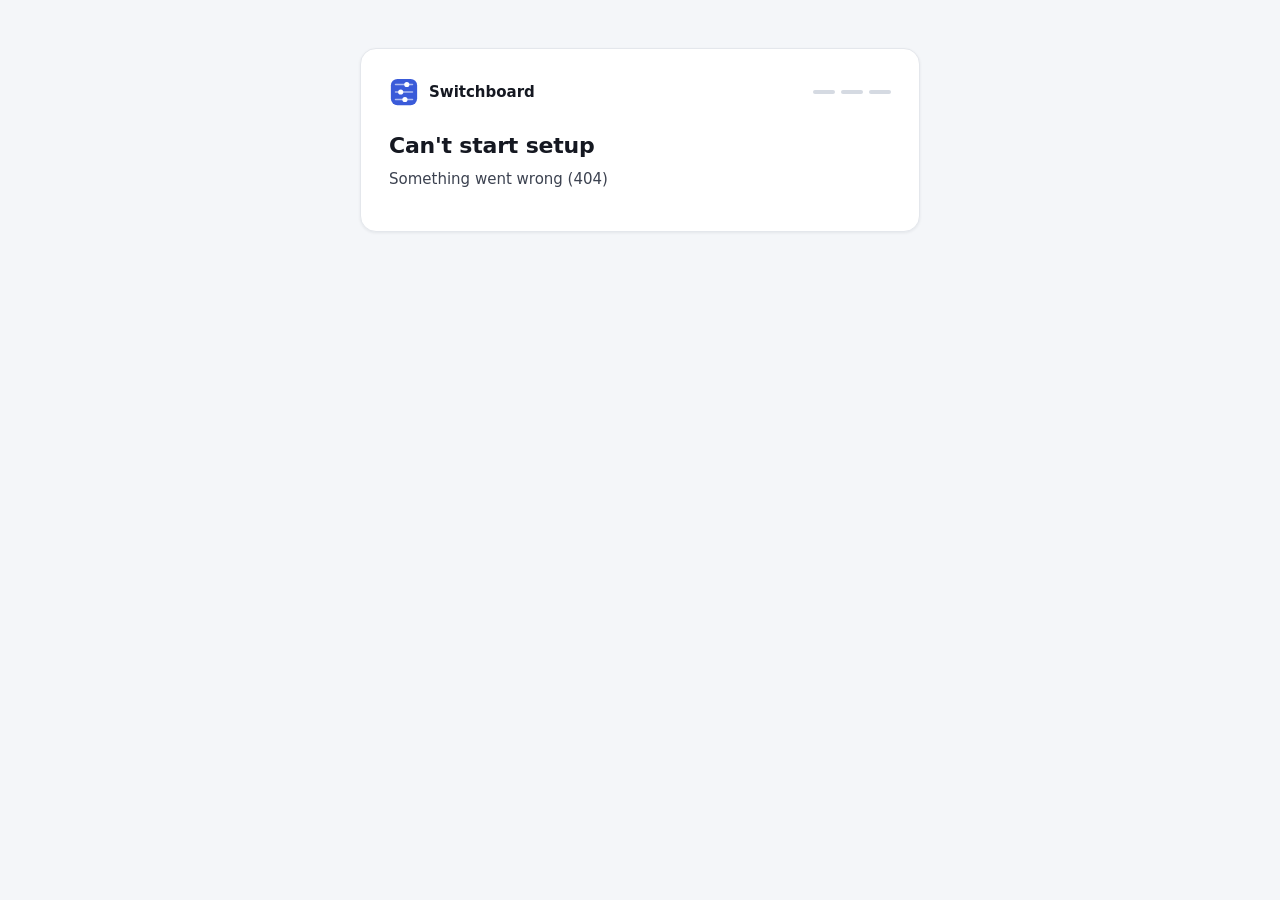
==== switchboard/web/static/setup.html @ a2810b53 "Installable apps for Mac, Windows and Raspberry Pi with a setup wizard - Setup wizard (browser, term" ====
<!doctype html>
<html lang="en">
<head>
<meta charset="utf-8">
<meta name="viewport" content="width=device-width, initial-scale=1">
<meta name="referrer" content="no-referrer">
<title>Set up Switchboard</title>
<style>
:root {
  --bg: #f4f6f9; --panel: #fff; --panel-2: #f8f9fb; --ink: #151821; --ink-2: #3c4250; --muted: #6a7282;
  --line: #e4e7ec; --line-2: #d5dae2; --accent: #3a5bd9; --accent-ink: #fff; --accent-soft: #eaefff;
  --ok: #18804a; --ok-soft: #e5f5ec; --crit: #c42f2f; --crit-soft: #fdeaea;
  --font: system-ui, -apple-system, "Segoe UI", Roboto, Ubuntu, sans-serif; --mono: ui-monospace, Menlo, Consolas, monospace;
}
@media (prefers-color-scheme: dark) {
  :root { --bg: #0e1015; --panel: #161920; --panel-2: #1b1f27; --ink: #e8eaf0; --ink-2: #c3c8d3; --muted: #959cab;
    --line: #262b35; --line-2: #323845; --accent: #7d97ff; --accent-ink: #0e1015; --accent-soft: #1d2540;
    --ok: #4cc38a; --ok-soft: #14271d; --crit: #ff7070; --crit-soft: #301818; }
}
* { box-sizing: border-box; }
body { margin: 0; min-height: 100vh; background: var(--bg); color: var(--ink); font: 15px/1.5 var(--font);
  display: flex; align-items: flex-start; justify-content: center; padding: 48px 16px; -webkit-font-smoothing: antialiased; }
.card { width: 100%; max-width: 560px; background: var(--panel); border: 1px solid var(--line); border-radius: 16px;
  box-shadow: 0 1px 3px rgba(16,24,40,.07); padding: 28px; }
.brand { display: flex; align-items: center; gap: 10px; margin-bottom: 22px; font-weight: 650; }
.brand svg { width: 30px; height: 30px; }
.steps { margin-left: auto; display: flex; gap: 6px; }
.steps i { width: 22px; height: 4px; border-radius: 2px; background: var(--line-2); }
.steps i.on { background: var(--accent); }
h1 { font-size: 22px; margin: 0 0 6px; letter-spacing: -.2px; }
p { margin: 0 0 12px; color: var(--ink-2); }
.muted { color: var(--muted); } .small { font-size: 13px; } .hide { display: none !important; }
.choices { display: grid; gap: 10px; margin: 18px 0; }
.choice { text-align: left; display: flex; gap: 14px; align-items: flex-start; padding: 14px 16px; border-radius: 12px;
  border: 1.5px solid var(--line-2); background: var(--panel); color: inherit; font: inherit; cursor: pointer; width: 100%; }
.choice:hover { border-color: var(--accent); }
.choice.on { border-color: var(--accent); background: var(--accent-soft); }
.choice b { display: block; font-size: 15.5px; }
.choice .ic { width: 38px; height: 38px; border-radius: 10px; background: var(--accent-soft); color: var(--accent);
  display: grid; place-items: center; flex: none; }
.choice .ic svg { width: 20px; height: 20px; stroke: currentColor; fill: none; stroke-width: 1.8; stroke-linecap: round; stroke-linejoin: round; }
.badge { font-size: 11.5px; font-weight: 600; color: var(--ok); background: var(--ok-soft); padding: 1px 8px; border-radius: 99px; margin-left: 6px; vertical-align: 1px; }
label { display: block; font-weight: 600; font-size: 13.5px; margin: 16px 0 6px; }
input { width: 100%; padding: 10px 12px; border-radius: 10px; border: 1.5px solid var(--line-2); background: var(--panel-2);
  color: var(--ink); font: inherit; }
input:focus { outline: none; border-color: var(--accent); }
input.code { font: 600 26px/1 var(--mono); letter-spacing: 10px; text-align: center; padding: 14px; }
.actions { display: flex; gap: 10px; justify-content: flex-end; margin-top: 24px; align-items: center; }
button.btn { font: inherit; font-weight: 600; padding: 10px 18px; border-radius: 10px; border: 1px solid var(--line-2);
  background: var(--panel); color: var(--ink); cursor: pointer; }
button.primary { background: var(--accent); color: var(--accent-ink); border-color: var(--accent); }
button:disabled { opacity: .55; cursor: default; }
.link { background: none; border: 0; padding: 0; color: var(--accent); font: inherit; cursor: pointer; }
.err { background: var(--crit-soft); color: var(--crit); border-radius: 10px; padding: 10px 12px; margin-top: 14px; font-size: 14px; }
.okbox { background: var(--ok-soft); color: var(--ok); border-radius: 10px; padding: 10px 12px; font-size: 14px; }
.spin { width: 18px; height: 18px; border: 2.5px solid var(--line-2); border-top-color: var(--accent); border-radius: 50%;
  animation: s .8s linear infinite; display: inline-block; vertical-align: -4px; margin-right: 8px; }
@keyframes s { to { transform: rotate(360deg); } }
.hub { display: flex; align-items: center; gap: 10px; }
.mono { font-family: var(--mono); font-size: 12.5px; }
ol { padding-left: 20px; color: var(--ink-2); } li { margin: 4px 0; }
@media (max-width: 480px) { body { padding: 16px; } .card { padding: 20px; } }
</style>
</head>
<body>
<main class="card">
  <div class="brand">
    <svg viewBox="0 0 64 64" aria-hidden="true"><rect x="4" y="4" width="56" height="56" rx="14" fill="#3a5bd9"/>
      <g stroke="rgba(255,255,255,.6)" stroke-width="3.5" stroke-linecap="round"><line x1="14" y1="16" x2="50" y2="16"/><line x1="14" y1="32" x2="50" y2="32"/><line x1="14" y1="48" x2="50" y2="48"/></g>
      <g fill="#fff"><circle cx="38" cy="16" r="5.5"/><circle cx="25" cy="32" r="5.5"/><circle cx="34" cy="48" r="5.5"/></g></svg>
    Switchboard
    <div class="steps" id="dots"></div>
  </div>
  <div id="view"><p class="muted"><span class="spin"></span>Loading…</p></div>
</main>
<script>
"use strict";
const KEY = new URLSearchParams(location.search).get("k") || "";
const $ = (s) => document.querySelector(s);
const esc = (s) => String(s ?? "").replace(/[&<>"']/g, (c) => ({ "&": "&amp;", "<": "&lt;", ">": "&gt;", '"': "&quot;", "'": "&#39;" }[c]));
const ICON = {
  hub: '<svg viewBox="0 0 24 24"><rect x="3" y="4" width="18" height="7" rx="2"/><rect x="3" y="13" width="18" height="7" rx="2"/><path d="M7 7.5h.01M7 16.5h.01"/></svg>',
  agent: '<svg viewBox="0 0 24 24"><rect x="3" y="4" width="18" height="12" rx="2"/><path d="M8 20h8M12 16v4"/></svg>',
};
async function api(path, body) {
  const r = await fetch(path, { method: body ? "POST" : "GET", headers: { "X-Setup-Key": KEY, "Content-Type": "application/json" },
    body: body ? JSON.stringify(body) : undefined });
  const data = r.status === 204 ? {} : await r.json().catch(() => ({}));
  if (!r.ok) throw new Error(data.detail || `Something went wrong (${r.status})`);
  return data;
}
const S = { info: null, hubs: null, role: null, hub: null, name: "", useToken: false };
function dots(n) { $("#dots").innerHTML = [1, 2, 3].map((i) => `<i class="${i <= n ? "on" : ""}"></i>`).join(""); }
function show(html, step) { $("#view").innerHTML = html; dots(step); const f = $("#view [autofocus]"); if (f) f.focus(); }
function err(e) { const box = $("#err"); if (box) { box.textContent = e.message || e; box.classList.remove("hide"); } }

async function start() {
  try { S.info = await api("/api/info"); } catch (e) { show(`<h1>Can't start setup</h1><p>${esc(e.message)}</p>`, 0); return; }
  S.name = S.info.current.name || S.info.default_name;
  api("/api/discover").then((d) => { S.hubs = d.hubs; if (S.view === "role") roleStep(); if (S.view === "hub") hubStep(); }).catch(() => (S.hubs = []));
  const c = S.info.current;
  if (c.configured) {
    S.view = "welcome";
    show(`<h1>Switchboard is already set up</h1>
      <p>This ${esc(S.info.platform_label)} is the <b>${esc(c.role)}</b> “${esc(c.name)}”${c.role === "agent" ? ` connected to <span class="mono">${esc(c.hub_url)}</span>` : ""}.</p>
      <p class="muted small">Changing it keeps your API keys, credits and connected apps.</p>
      <div class="actions"><button class="btn" id="close">Keep it</button><button class="btn primary" id="go">Change setup</button></div>`, 0);
    $("#go").onclick = roleStep;
    $("#close").onclick = () => { api("/api/bye", {}).catch(() => {}); show(`<h1>All set</h1><p>Nothing changed. You can close this tab.</p>`, 0); };
  } else roleStep();
}

function roleStep() {
  S.view = "role";
  const found = (S.hubs || []).length;
  const rec = found ? "agent" : S.info.recommended;
  S.role = S.role || rec;
  const card = (id, title, text) => `<button class="choice ${S.role === id ? "on" : ""}" data-role="${id}">
      <span class="ic">${ICON[id]}</span><span><b>${title}${rec === id ? '<span class="badge">Recommended</span>' : ""}</b>
      <span class="muted small">${text}</span></span></button>`;
  show(`<h1>Set up this ${esc(S.info.platform_label)}</h1>
    <p>Switchboard has one <b>hub</b> (the always-on brain) and any number of <b>agents</b> (your other computers).</p>
    ${S.hubs === null ? '<p class="muted small"><span class="spin"></span>Looking for a hub on your network…</p>'
      : found ? `<div class="okbox">Found your hub “${esc(S.hubs[0].name)}” on this network.</div>` : ""}
    <div class="choices">
      ${card("agent", "Connect to my hub", "Agent: lets AI use this computer's apps, phones and files, and keeps a copy of every result here.")}
      ${card("hub", "Make this the hub", "Pick this on the computer that stays on (a Raspberry Pi is ideal). You need exactly one.")}
    </div>
    <div class="actions"><button class="btn primary" id="next">Continue</button></div>`, 1);
  document.querySelectorAll("[data-role]").forEach((b) => (b.onclick = () => { S.role = b.dataset.role; roleStep(); }));
  $("#next").onclick = () => (S.role === "hub" ? nameStep() : hubStep());
}

function hubStep() {
  S.view = "hub";
  const hubs = S.hubs || [];
  if (!S.hub && hubs.length) S.hub = hubs[0].url;
  show(`<h1>Connect to your hub</h1>
    ${S.hubs === null ? '<p class="muted"><span class="spin"></span>Looking for your hub…</p>' : ""}
    ${hubs.length ? `<div class="choices">${hubs.map((h) => `<button class="choice ${S.hub === h.url ? "on" : ""}" data-hub="${esc(h.url)}">
        <span class="ic">${ICON.hub}</span><span><b>${esc(h.name)}</b><span class="muted small mono">${esc(h.url)}</span></span></button>`).join("")}</div>
        <button class="link small" id="manual">The hub isn't listed</button>`
      : S.hubs !== null ? `<p>No hub answered on this network. Type its address (shown on the hub, for example <span class="mono">192.168.1.50</span>).</p>` : ""}
    <div id="manualBox" class="${hubs.length ? "hide" : ""}"><label for="addr">Hub address</label>
      <input id="addr" placeholder="192.168.1.50" value="${esc(hubs.some((h) => h.url === S.hub) ? "" : S.hub || "")}" autocomplete="off"></div>
    <label for="code">${S.useToken ? "Hub token" : "Pairing code"}</label>
    <input id="code" class="${S.useToken ? "mono" : "code"}" ${S.useToken ? 'placeholder="paste the token"' : 'inputmode="numeric" maxlength="7" placeholder="000000"'} autocomplete="off" ${hubs.length ? "autofocus" : ""}>
    <p class="muted small" style="margin-top:8px">${S.useToken ? "Settings → About on the hub's dashboard shows the token."
      : "On the hub's dashboard: <b>Machines → Connect a computer</b> shows a 6-digit code."}
      <button class="link small" id="swap">${S.useToken ? "Use a pairing code instead" : "Use the token instead"}</button></p>
    <label for="name">Name for this computer</label>
    <input id="name" value="${esc(S.name)}" autocomplete="off">
    <div id="err" class="err hide"></div>
    <div class="actions"><button class="btn" id="back">Back</button><button class="btn primary" id="next">Connect</button></div>`, 2);
  document.querySelectorAll("[data-hub]").forEach((b) => (b.onclick = () => { S.hub = b.dataset.hub; hubStep(); }));
  const m = $("#manual"); if (m) m.onclick = () => { $("#manualBox").classList.remove("hide"); $("#addr").focus(); };
  $("#swap").onclick = () => { S.useToken = !S.useToken; hubStep(); };
  $("#back").onclick = roleStep;
  $("#next").onclick = async () => {
    const addr = $("#addr").value.trim(), secret = $("#code").value.trim();
    const hub = addr || S.hub;
    S.name = $("#name").value.trim();
    if (!hub) return err("Choose your hub or type its address.");
    if (!secret) return err(S.useToken ? "Paste the hub's token." : "Enter the 6-digit code from the hub's dashboard.");
    finish({ role: "agent", name: S.name, hub_url: hub, [S.useToken ? "token" : "code"]: secret });
  };
}

function nameStep() {
  S.view = "name";
  show(`<h1>Make this the hub</h1>
    <p>The hub keeps your AI keys, credits and history, runs the dashboard and hands work to your other computers.
    It should stay on and connected.</p>
    ${(S.hubs || []).length ? `<div class="err">There's already a hub on this network (“${esc(S.hubs[0].name)}”). You normally need only one.</div>` : ""}
    <label for="name">Name for this hub</label><input id="name" value="${esc(S.name)}" autocomplete="off" autofocus>
    <div id="err" class="err hide"></div>
    <div class="actions"><button class="btn" id="back">Back</button><button class="btn primary" id="next">Set up hub</button></div>`, 2);
  $("#back").onclick = roleStep;
  $("#next").onclick = () => finish({ role: "hub", name: $("#name").value.trim() });
}

async function finish(body) {
  const btn = $("#next"); btn.disabled = true; btn.innerHTML = '<span class="spin"></span>Setting up…';
  let res;
  try { res = await api("/api/finish", body); } catch (e) { btn.disabled = false; btn.textContent = body.role === "hub" ? "Set up hub" : "Connect"; return err(e); }
  S.view = "done";
  show(`<h1><span class="spin"></span>Starting Switchboard…</h1><p class="muted">This takes a few seconds.</p>`, 3);
  let ready = false;
  for (let i = 0; i < 12 && !ready; i++) { try { ready = (await api("/api/ready")).ready; } catch { break; } }
  const where = S.info.platform === "windows" ? "system tray" : S.info.platform === "macos" ? "menu bar" : "";
  show(`<h1>${ready ? "You're all set" : "Almost there"}</h1>
    ${ready ? `<div class="okbox">“${esc(res.name)}” is running as your ${res.role === "hub" ? "hub" : "agent"}.</div>`
      : `<div class="err">Setup finished, but Switchboard hasn't answered yet. Give it a minute${where ? `, or look for its icon in the ${where}` : ""}.</div>`}
    <ol>
      ${where ? `<li>Switchboard starts by itself when you log in. Its icon is in the ${where}.</li>` : "<li>Switchboard starts by itself when this computer boots.</li>"}
      ${res.role === "hub"
        ? `<li>Add your PC and Mac: install Switchboard on them. They find this hub on their own; enter the code from <b>Machines → Connect a computer</b>.</li>
           <li>Add your AI keys or sign in to your plans under <b>Settings</b> and <b>Plans &amp; credits</b>.</li>`
        : `<li>This computer now shows up under <b>Machines</b> on your hub.</li>`}
    </ol>
    <div class="actions"><button class="btn primary" id="open">Open Switchboard</button></div>`, 3);
  // Set up from another device (headless Pi): the dashboard lives on the machine that served this page.
  const dash = res.dashboard_url.replace("//localhost", "//" + location.hostname);
  $("#open").onclick = () => { api("/api/bye", {}).catch(() => {}); location.href = dash; };
}
start();
</script>
</body>
</html>
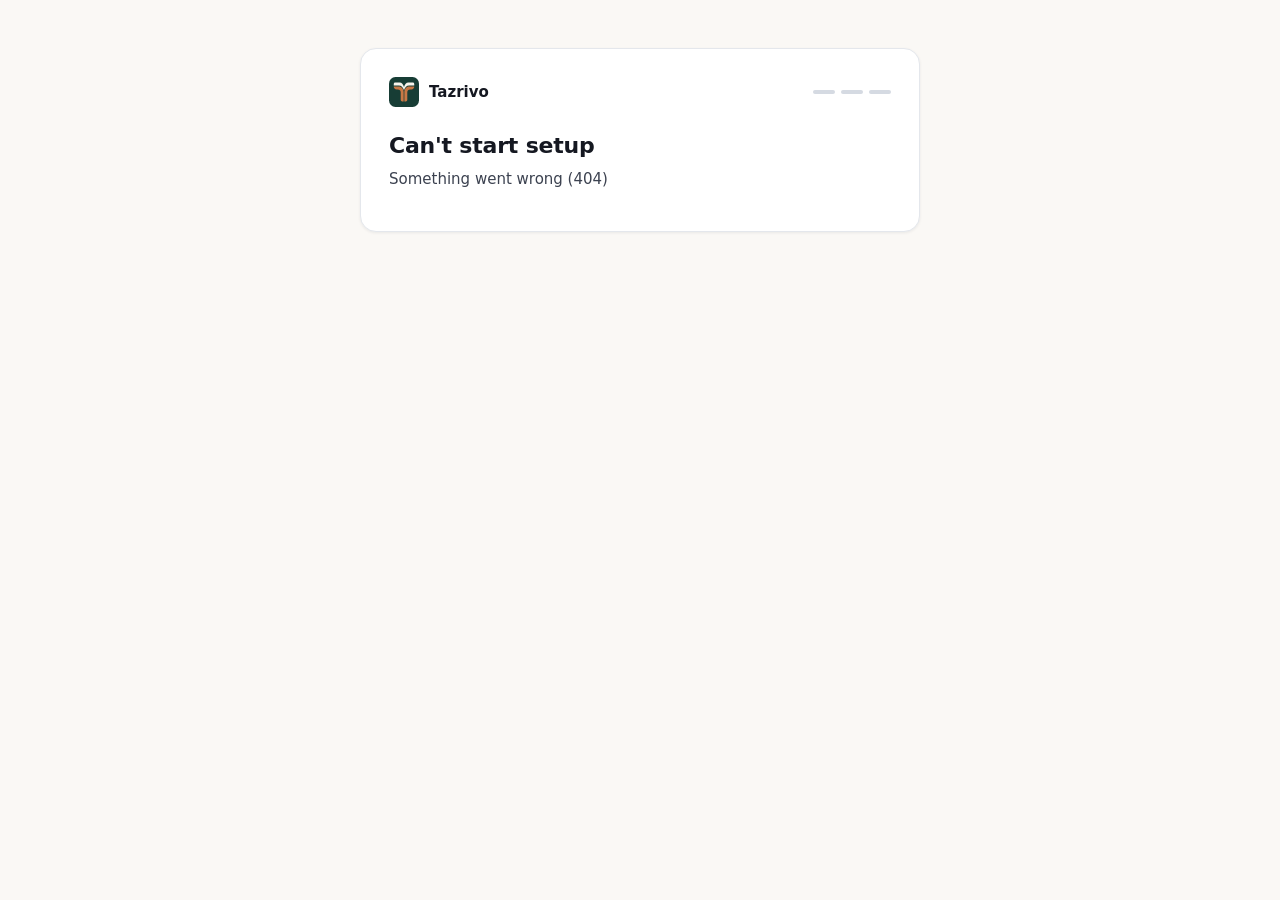
==== commit 39804e8f: "Rename the app to Tazrivo with the Converge identity" ====
--- a/switchboard/web/static/setup.html
+++ b/switchboard/web/static/setup.html
@@ -4,17 +4,17 @@
 <meta charset="utf-8">
 <meta name="viewport" content="width=device-width, initial-scale=1">
 <meta name="referrer" content="no-referrer">
-<title>Set up Switchboard</title>
+<title>Set up Tazrivo</title>
 <style>
 :root {
-  --bg: #f4f6f9; --panel: #fff; --panel-2: #f8f9fb; --ink: #151821; --ink-2: #3c4250; --muted: #6a7282;
-  --line: #e4e7ec; --line-2: #d5dae2; --accent: #3a5bd9; --accent-ink: #fff; --accent-soft: #eaefff;
+  --bg: #faf8f5; --panel: #fff; --panel-2: #f8f9fb; --ink: #151821; --ink-2: #3c4250; --muted: #6a7282;
+  --line: #e4e7ec; --line-2: #d5dae2; --accent: #173d35; --accent-ink: #fff; --accent-soft: #e7efeb;
   --ok: #18804a; --ok-soft: #e5f5ec; --crit: #c42f2f; --crit-soft: #fdeaea;
   --font: system-ui, -apple-system, "Segoe UI", Roboto, Ubuntu, sans-serif; --mono: ui-monospace, Menlo, Consolas, monospace;
 }
 @media (prefers-color-scheme: dark) {
   :root { --bg: #0e1015; --panel: #161920; --panel-2: #1b1f27; --ink: #e8eaf0; --ink-2: #c3c8d3; --muted: #959cab;
-    --line: #262b35; --line-2: #323845; --accent: #7d97ff; --accent-ink: #0e1015; --accent-soft: #1d2540;
+    --line: #262b35; --line-2: #323845; --accent: #e1ab80; --accent-ink: #0e1015; --accent-soft: #324639;
     --ok: #4cc38a; --ok-soft: #14271d; --crit: #ff7070; --crit-soft: #301818; }
 }
 * { box-sizing: border-box; }
@@ -65,10 +65,8 @@
 <body>
 <main class="card">
   <div class="brand">
-    <svg viewBox="0 0 64 64" aria-hidden="true"><rect x="4" y="4" width="56" height="56" rx="14" fill="#3a5bd9"/>
-      <g stroke="rgba(255,255,255,.6)" stroke-width="3.5" stroke-linecap="round"><line x1="14" y1="16" x2="50" y2="16"/><line x1="14" y1="32" x2="50" y2="32"/><line x1="14" y1="48" x2="50" y2="48"/></g>
-      <g fill="#fff"><circle cx="38" cy="16" r="5.5"/><circle cx="25" cy="32" r="5.5"/><circle cx="34" cy="48" r="5.5"/></g></svg>
-    Switchboard
+    <svg xmlns="http://www.w3.org/2000/svg" viewBox="0 0 256 256" role="img" aria-label="Tazrivo Converge mark"><rect width="256" height="256" rx="55" fill="#173D35"/><g transform="translate(28.16 28.16) scale(.78)"><path d="M16 56 L16 40 Q16 24 32 24 L80 24 C104 24 120 45 128 72 C136 45 152 24 176 24 L224 24 Q240 24 240 40 L240 56 L184 56 C156 56 140 76 128 108 C116 76 100 56 72 56 Z" fill="#F8F5ED"/><path d="M16 68 L70 68 C104 68 124 96 124 128 L124 232 L108 232 Q92 232 92 216 L92 134 C92 108 80 100 60 100 L48 100 C28 100 16 87 16 68 Z" fill="#C87845"/><path d="M240 68 L186 68 C152 68 132 96 132 128 L132 232 L148 232 Q164 232 164 216 L164 134 C164 108 176 100 196 100 L208 100 C228 100 240 87 240 68 Z" fill="#C87845"/></g></svg>
+    Tazrivo
     <div class="steps" id="dots"></div>
   </div>
   <div id="view"><p class="muted"><span class="spin"></span>Loading…</p></div>
@@ -101,7 +99,7 @@
   const c = S.info.current;
   if (c.configured) {
     S.view = "welcome";
-    show(`<h1>Switchboard is already set up</h1>
+    show(`<h1>Tazrivo is already set up</h1>
       <p>This ${esc(S.info.platform_label)} is the <b>${esc(c.role)}</b> “${esc(c.name)}”${c.role === "agent" ? ` connected to <span class="mono">${esc(c.hub_url)}</span>` : ""}.</p>
       <p class="muted small">Changing it keeps your API keys, credits and connected apps.</p>
       <div class="actions"><button class="btn" id="close">Keep it</button><button class="btn primary" id="go">Change setup</button></div>`, 0);
@@ -119,7 +117,7 @@
       <span class="ic">${ICON[id]}</span><span><b>${title}${rec === id ? '<span class="badge">Recommended</span>' : ""}</b>
       <span class="muted small">${text}</span></span></button>`;
   show(`<h1>Set up this ${esc(S.info.platform_label)}</h1>
-    <p>Switchboard has one <b>hub</b> (the always-on brain) and any number of <b>agents</b> (your other computers).</p>
+    <p>Tazrivo has one <b>hub</b> (the always-on brain) and any number of <b>agents</b> (your other computers).</p>
     ${S.hubs === null ? '<p class="muted small"><span class="spin"></span>Looking for a hub on your network…</p>'
       : found ? `<div class="okbox">Found your hub “${esc(S.hubs[0].name)}” on this network.</div>` : ""}
     <div class="choices">
@@ -184,21 +182,21 @@
   let res;
   try { res = await api("/api/finish", body); } catch (e) { btn.disabled = false; btn.textContent = body.role === "hub" ? "Set up hub" : "Connect"; return err(e); }
   S.view = "done";
-  show(`<h1><span class="spin"></span>Starting Switchboard…</h1><p class="muted">This takes a few seconds.</p>`, 3);
+  show(`<h1><span class="spin"></span>Starting Tazrivo…</h1><p class="muted">This takes a few seconds.</p>`, 3);
   let ready = false;
   for (let i = 0; i < 12 && !ready; i++) { try { ready = (await api("/api/ready")).ready; } catch { break; } }
   const where = S.info.platform === "windows" ? "system tray" : S.info.platform === "macos" ? "menu bar" : "";
   show(`<h1>${ready ? "You're all set" : "Almost there"}</h1>
     ${ready ? `<div class="okbox">“${esc(res.name)}” is running as your ${res.role === "hub" ? "hub" : "agent"}.</div>`
-      : `<div class="err">Setup finished, but Switchboard hasn't answered yet. Give it a minute${where ? `, or look for its icon in the ${where}` : ""}.</div>`}
+      : `<div class="err">Setup finished, but Tazrivo hasn't answered yet. Give it a minute${where ? `, or look for its icon in the ${where}` : ""}.</div>`}
     <ol>
-      ${where ? `<li>Switchboard starts by itself when you log in. Its icon is in the ${where}.</li>` : "<li>Switchboard starts by itself when this computer boots.</li>"}
+      ${where ? `<li>Tazrivo starts by itself when you log in. Its icon is in the ${where}.</li>` : "<li>Tazrivo starts by itself when this computer boots.</li>"}
       ${res.role === "hub"
-        ? `<li>Add your PC and Mac: install Switchboard on them. They find this hub on their own; enter the code from <b>Machines → Connect a computer</b>.</li>
+        ? `<li>Add your PC and Mac: install Tazrivo on them. They find this hub on their own; enter the code from <b>Machines → Connect a computer</b>.</li>
            <li>Add your AI keys or sign in to your plans under <b>Settings</b> and <b>Plans &amp; credits</b>.</li>`
         : `<li>This computer now shows up under <b>Machines</b> on your hub.</li>`}
     </ol>
-    <div class="actions"><button class="btn primary" id="open">Open Switchboard</button></div>`, 3);
+    <div class="actions"><button class="btn primary" id="open">Open Tazrivo</button></div>`, 3);
   // Set up from another device (headless Pi): the dashboard lives on the machine that served this page.
   const dash = res.dashboard_url.replace("//localhost", "//" + location.hostname);
   $("#open").onclick = () => { api("/api/bye", {}).catch(() => {}); location.href = dash; };
